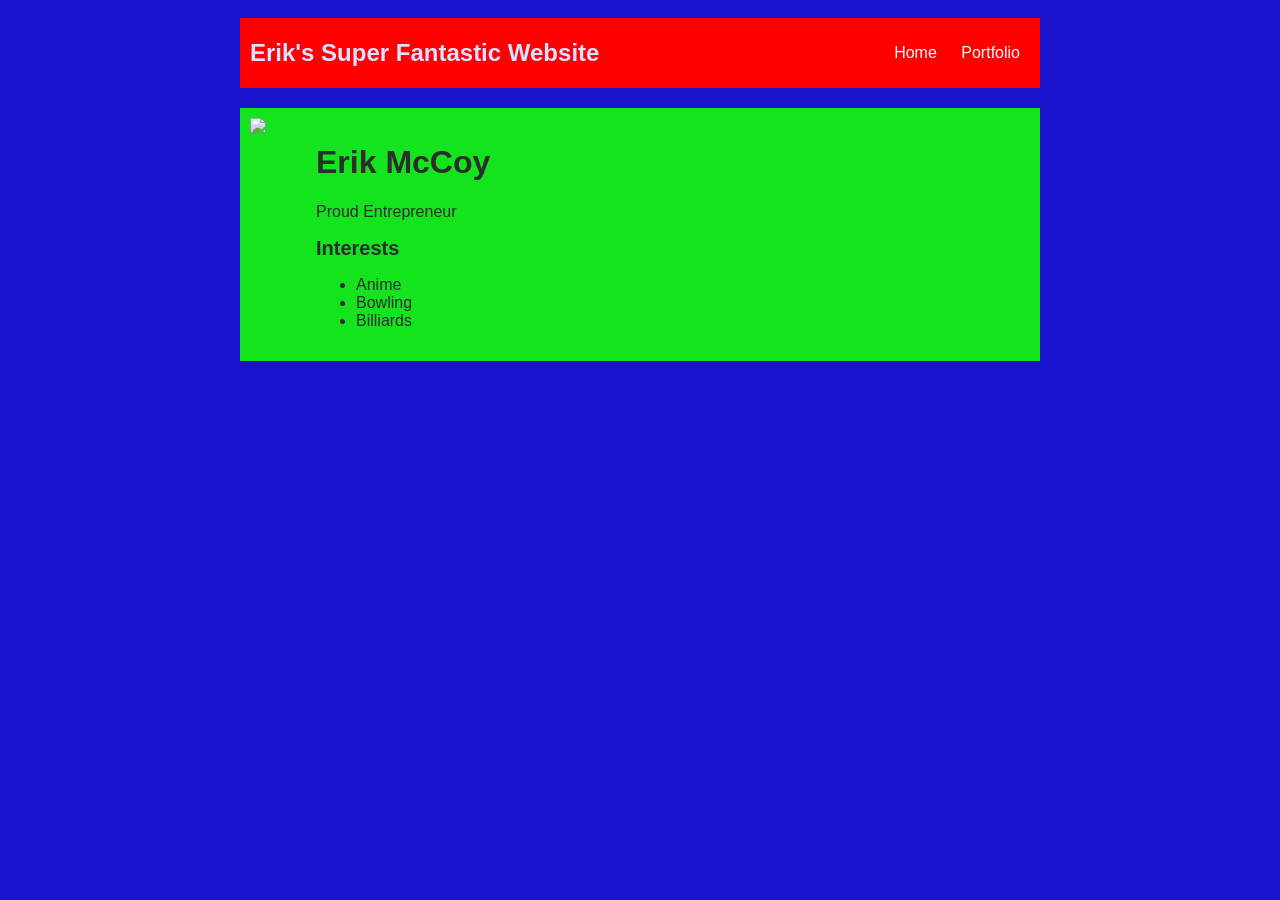
==== index.html @ 762787f0 "A basic website" ====
<!DOCTYPE html>
<html>
        <head>
            <title>Erik's Super Awesome Fantastic Page of Wizardry</title>
        </head>
        <style>
            body {
                background: rgb(25, 19, 205);
                color: rgb(45, 45, 45);
                padding: 10px;
                font-family: arial;
            }
            header {
                font-size: 1.5em;
                font-weight: bold;
            }
            [id=all-contents] {
                max-width: 800px;
                margin: auto;
            }
    
            /* navigation menu */
            nav {
                background: rgb(255, 0, 0);
                margin: 0 auto;
                margin-bottom: 20px;
                display: flex;
                padding: 10px;
            }
            nav header {
                display: flex;
                align-items: center;
                color: rgb(220, 225, 255);
                flex: 1;
            }
            nav ul {
                list-style-image: none;
            }
            nav li {
                display: inline-block;
                padding: 0 10px;
            }
            nav a {
                text-decoration: none;
                color: #fff;
            }
    
            /* main container area beneath menu */
            main {
                background: rgb(20, 228, 29);
                display: flex;
            }
            [class=sidebar] {
                margin-right: 25px;
                padding: 10px;
            }
            [class=sidebar] img {
                width: 200px;
            }
            [class=content] {
                flex: 1;
                padding: 15px;
            }
            [class=interests] header {
                font-size: 1.25em;
            }
        </style>
        
        <body>
                <div id="all-contents">
                    <nav>
                        <header>Erik's Super Fantastic Website</header>
                        <ul>
                            <li><a href="index.html">Home</a></li>
                            <li><a href="portfolio.html">Portfolio</a> </li>
                        </ul>
                    </nav>
                    
                    <main>
                        <div class ="sidebar">
                            
                            <img src="https://media.licdn.com/mpr/mpr/shrinknp_200_200/AAEAAQAAAAAAAAe3AAAAJDhlNTY3NmUzLThjNjYtNGI3Ny1hMjkwLWVmMDg2NTNmNTY2Yg.jpg">
                        </div>
                        <div class = "content">
                            <h1>Erik McCoy</h1>
                            <p>Proud Entrepreneur</p>
                            <section class="interests">
                                <header>Interests</header>
                                <ul>
                                    <li>Anime</li>
                                    <li>Bowling</li>
                                    <li>Billiards</li>
                                </ul>
                            </section>
                        </div>
                    </main>
                </div>
        </body>
</html>
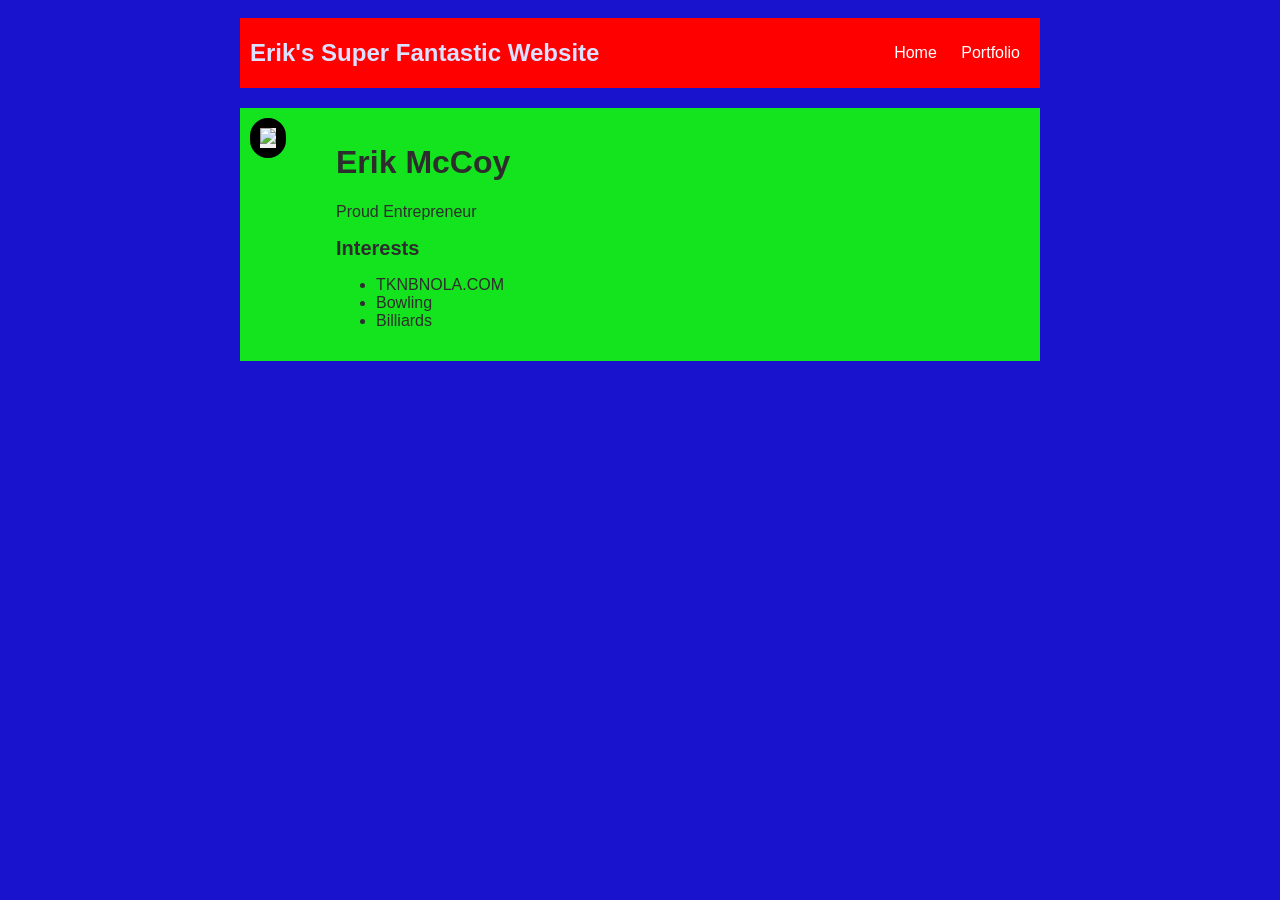
==== commit aec437a0: "A basic website" ====
--- a/index.html
+++ b/index.html
@@ -21,6 +21,7 @@
     
             /* navigation menu */
             nav {
+                
                 background: rgb(255, 0, 0);
                 margin: 0 auto;
                 margin-bottom: 20px;
@@ -78,8 +79,11 @@
                     
                     <main>
                         <div class ="sidebar">
-                            
-                            <img src="https://media.licdn.com/mpr/mpr/shrinknp_200_200/AAEAAQAAAAAAAAe3AAAAJDhlNTY3NmUzLThjNjYtNGI3Ny1hMjkwLWVmMDg2NTNmNTY2Yg.jpg">
+                            <div style="border-radius:20px; border: 10px black solid;">
+                              <div style="background-color:#EEEEEE;">
+                               <img src="https://media.licdn.com/mpr/mpr/shrinknp_200_200/AAEAAQAAAAAAAAe3AAAAJDhlNTY3NmUzLThjNjYtNGI3Ny1hMjkwLWVmMDg2NTNmNTY2Yg.jpg">
+                              </div>
+                              </div>
                         </div>
                         <div class = "content">
                             <h1>Erik McCoy</h1>
@@ -87,7 +91,7 @@
                             <section class="interests">
                                 <header>Interests</header>
                                 <ul>
-                                    <li>Anime</li>
+                                    <li>TKNBNOLA.COM</li>
                                     <li>Bowling</li>
                                     <li>Billiards</li>
                                 </ul>
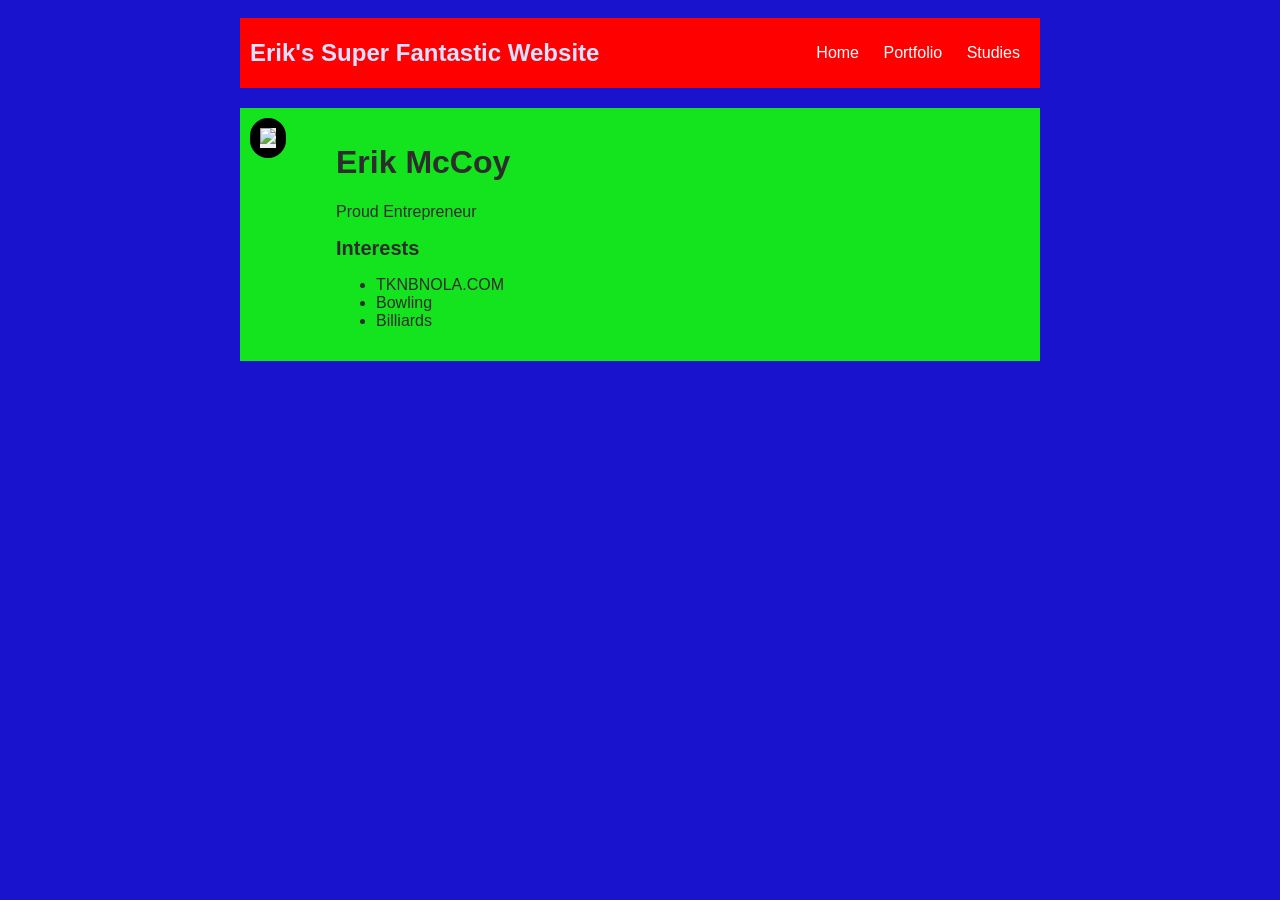
==== commit 41e4458d: "add portfolio.html file" ====
--- a/index.html
+++ b/index.html
@@ -1,8 +1,8 @@
 <!DOCTYPE html>
 <html>
-        <head>
-            <title>Erik's Super Awesome Fantastic Page of Wizardry</title>
-        </head>
+    <head>
+        <title>Erik's Super Awesome Fantastic Page of Wizardry</title>
+        
         <style>
             body {
                 background: rgb(25, 19, 205);
@@ -14,14 +14,13 @@
                 font-size: 1.5em;
                 font-weight: bold;
             }
-            [id=all-contents] {
+            #all-contents{
                 max-width: 800px;
                 margin: auto;
             }
     
             /* navigation menu */
             nav {
-                
                 background: rgb(255, 0, 0);
                 margin: 0 auto;
                 margin-bottom: 20px;
@@ -51,14 +50,14 @@
                 background: rgb(20, 228, 29);
                 display: flex;
             }
-            [class=sidebar] {
+            .sidebar {
                 margin-right: 25px;
                 padding: 10px;
             }
             [class=sidebar] img {
                 width: 200px;
             }
-            [class=content] {
+            .content {
                 flex: 1;
                 padding: 15px;
             }
@@ -66,6 +65,8 @@
                 font-size: 1.25em;
             }
         </style>
+    </head>
+        
         
         <body>
                 <div id="all-contents">
@@ -74,6 +75,7 @@
                         <ul>
                             <li><a href="index.html">Home</a></li>
                             <li><a href="portfolio.html">Portfolio</a> </li>
+                            <li><a href="studies.html">Studies</a></li>
                         </ul>
                     </nav>
                     
@@ -83,7 +85,7 @@
                               <div style="background-color:#EEEEEE;">
                                <img src="https://media.licdn.com/mpr/mpr/shrinknp_200_200/AAEAAQAAAAAAAAe3AAAAJDhlNTY3NmUzLThjNjYtNGI3Ny1hMjkwLWVmMDg2NTNmNTY2Yg.jpg">
                               </div>
-                              </div>
+                            </div>
                         </div>
                         <div class = "content">
                             <h1>Erik McCoy</h1>
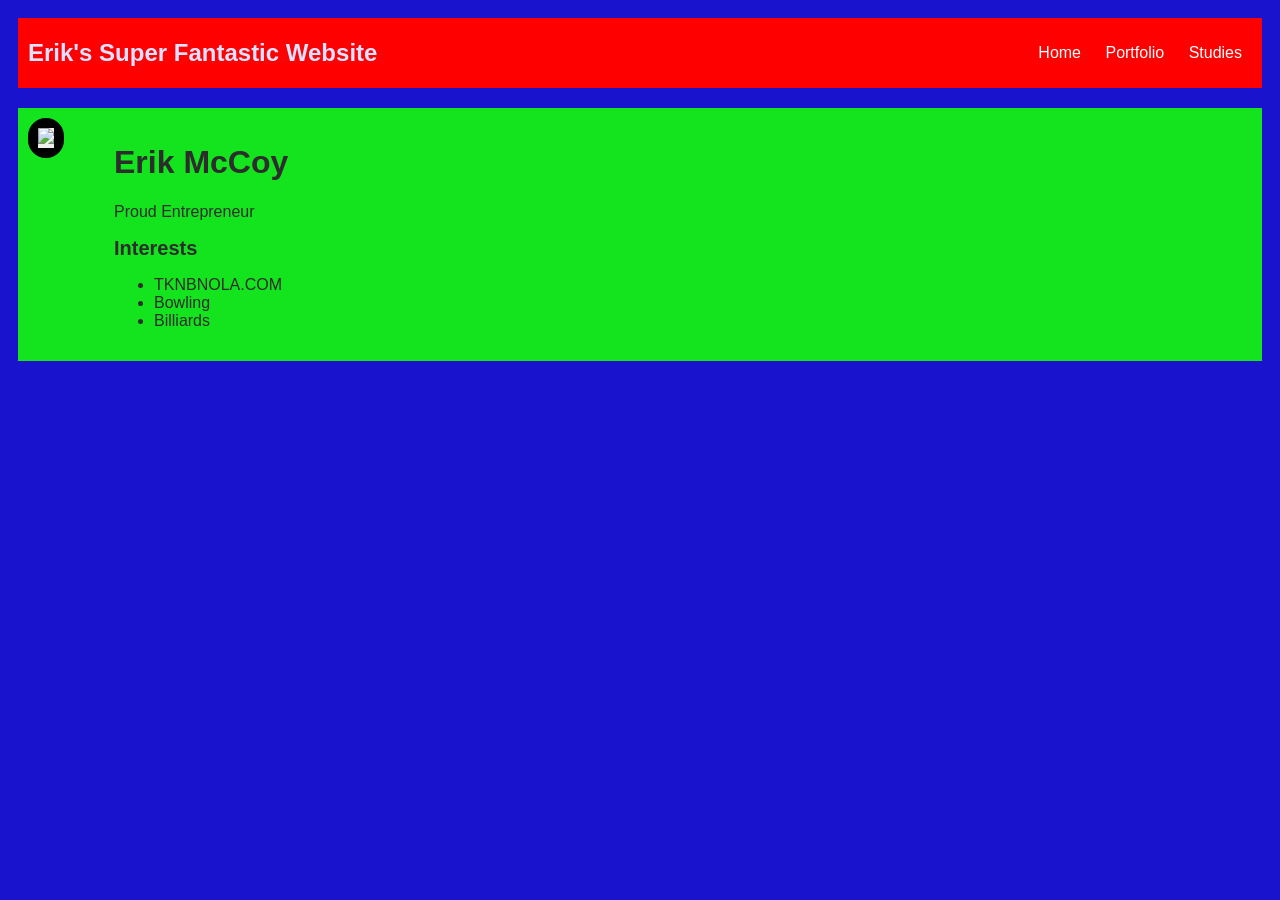
==== commit a30213c0: "add studies.html file" ====
--- a/index.html
+++ b/index.html
@@ -66,10 +66,8 @@
             }
         </style>
     </head>
-        
-        
         <body>
-                <div id="all-contents">
+            <div id="#all-contents">
                     <nav>
                         <header>Erik's Super Fantastic Website</header>
                         <ul>
@@ -100,6 +98,6 @@
                             </section>
                         </div>
                     </main>
-                </div>
+            </div>
         </body>
 </html>
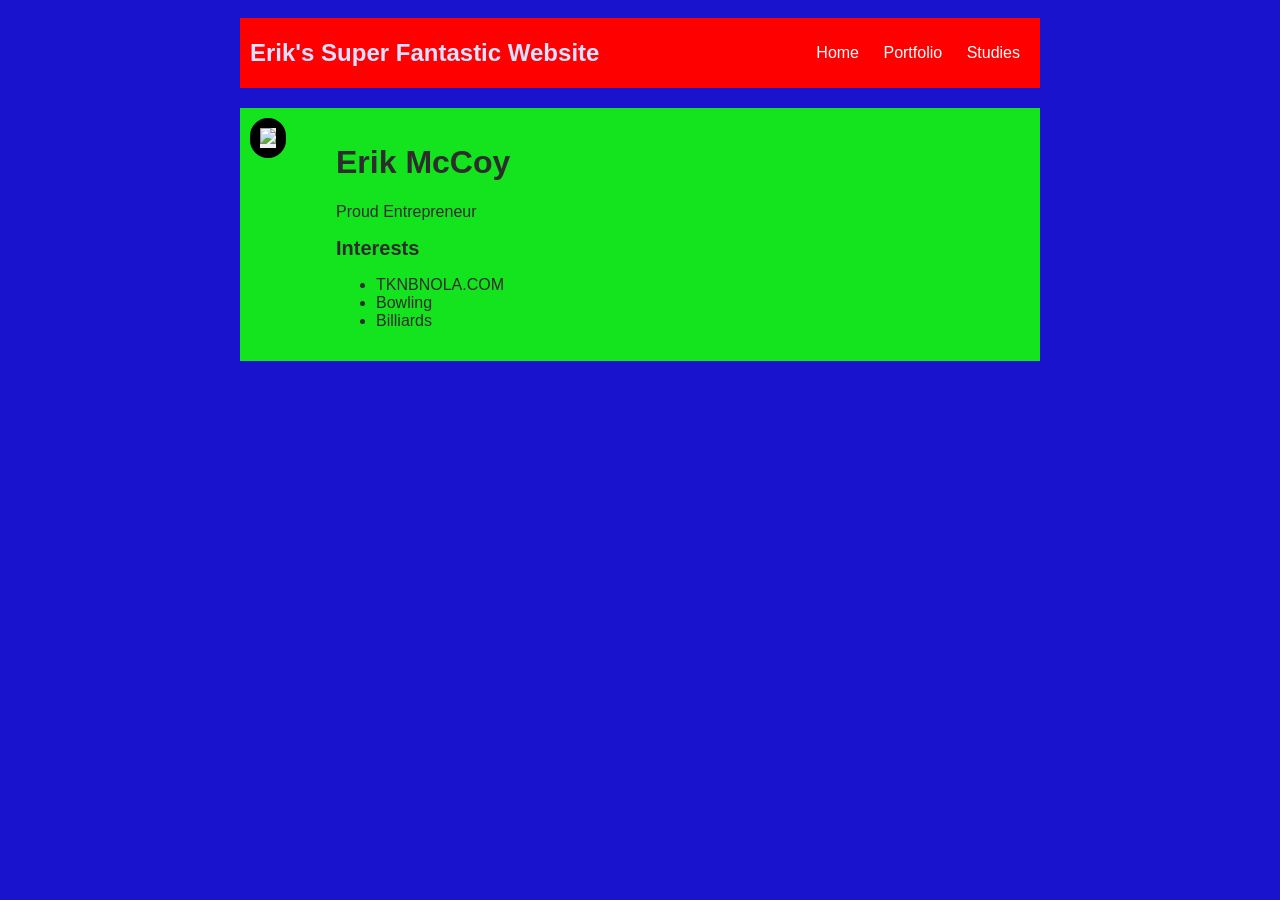
==== commit 77bb8caa: "add index.html file" ====
--- a/index.html
+++ b/index.html
@@ -67,7 +67,7 @@
         </style>
     </head>
         <body>
-            <div id="#all-contents">
+            <div id="all-contents">
                     <nav>
                         <header>Erik's Super Fantastic Website</header>
                         <ul>
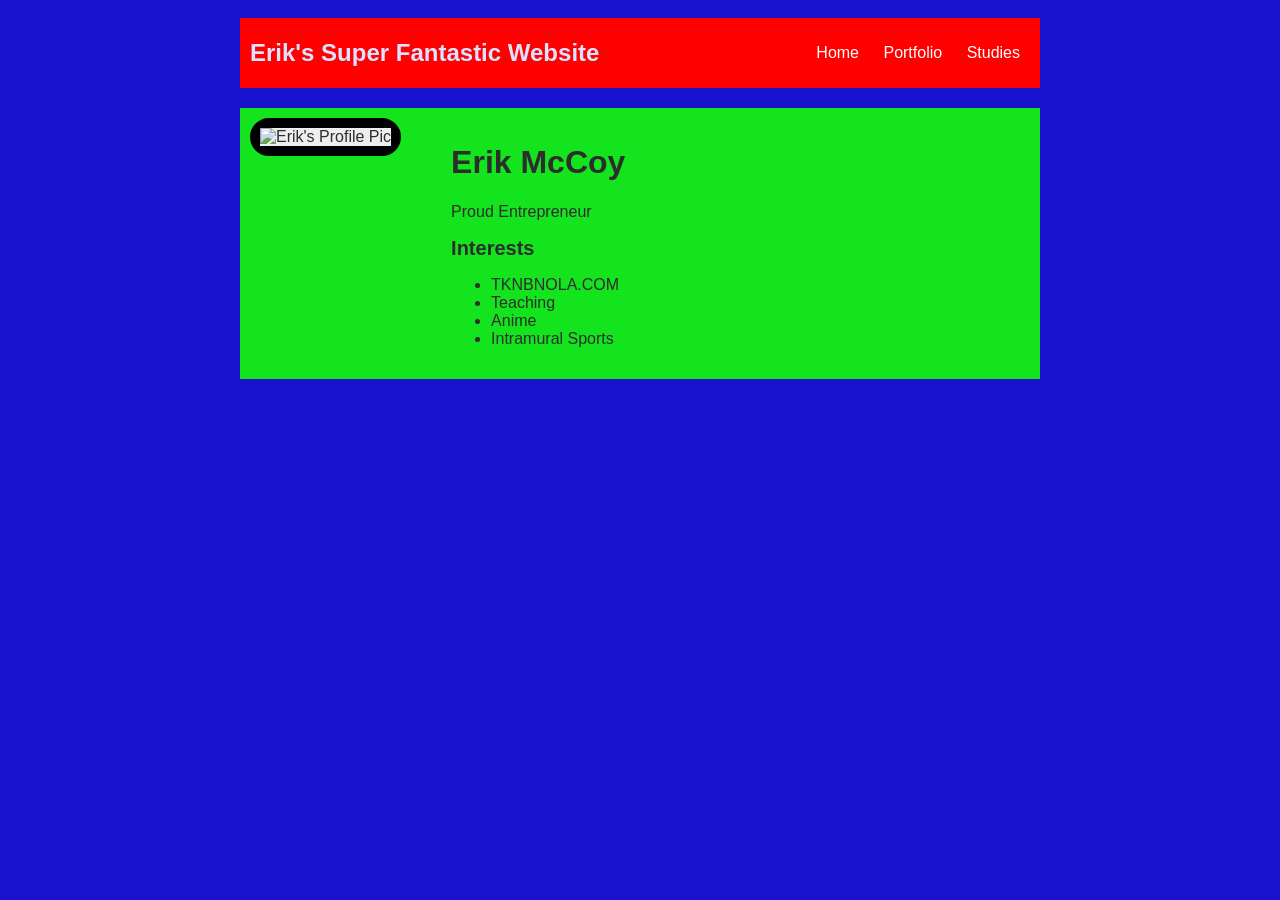
==== commit 9b852df1: "A basic website" ====
--- a/index.html
+++ b/index.html
@@ -81,7 +81,7 @@
                         <div class ="sidebar">
                             <div style="border-radius:20px; border: 10px black solid;">
                               <div style="background-color:#EEEEEE;">
-                               <img src="https://media.licdn.com/mpr/mpr/shrinknp_200_200/AAEAAQAAAAAAAAe3AAAAJDhlNTY3NmUzLThjNjYtNGI3Ny1hMjkwLWVmMDg2NTNmNTY2Yg.jpg">
+                               <img src="https://mail.google.com/mail/u/0/?ui=2&ik=52067a2b79&view=fimg&th=163e64939432b69a&attid=0.1&disp=emb&realattid=ii_ji7v8llr0_163e64902f0b883b&attbid=ANGjdJ8XDokf-vWtiaeQS-tURW2IDFVihN90ZV6eEBYnebqd8gWfyyeRcOy6KiaHWKqnXBc-NmiVU7_D8e1CYNwtDBZnpgxIGZOdUGF_1hWc8ELA0ZR43zinn7fwvLE&sz=w908-h908&ats=1528576951706&rm=163e64939432b69a&zw&atsh=1" alt="Erik's Profile Pic" height="250" width="250">
                               </div>
                             </div>
                         </div>
@@ -92,8 +92,9 @@
                                 <header>Interests</header>
                                 <ul>
                                     <li>TKNBNOLA.COM</li>
-                                    <li>Bowling</li>
-                                    <li>Billiards</li>
+                                    <li>Teaching</li>
+                                    <li>Anime</li>
+                                    <li>Intramural Sports</li>
                                 </ul>
                             </section>
                         </div>
